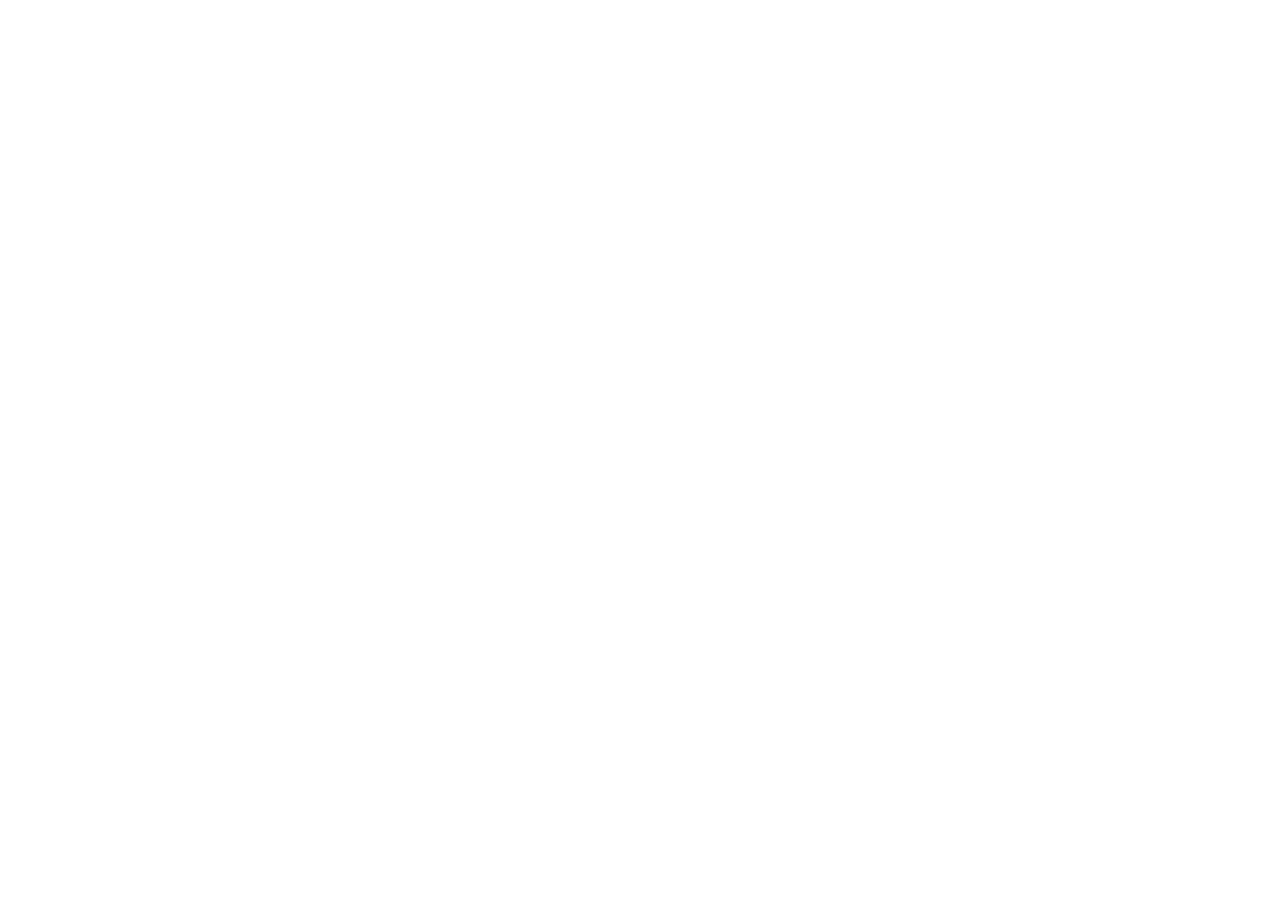
==== try.html @ 8e42737f "2" ====
<!DOCTYPE html>
<html>
<head>
  <meta charset="utf-8">
  <title>JS Bin</title>
  <script src="//at.alicdn.com/t/font_1065726_lqnlx30yia.js"></script>
  <style type="text/css">
    .icon {
       width: 1em; height: 1em;
       vertical-align: -0.15em;
       fill: currentColor;
       overflow: hidden;
    }
</style>
</head>
<body>
  <span></span>
  <svg class="icon" aria-hidden="true">
    <use xlink:href="#icon-github"></use>
 </svg>
</body>
</html>
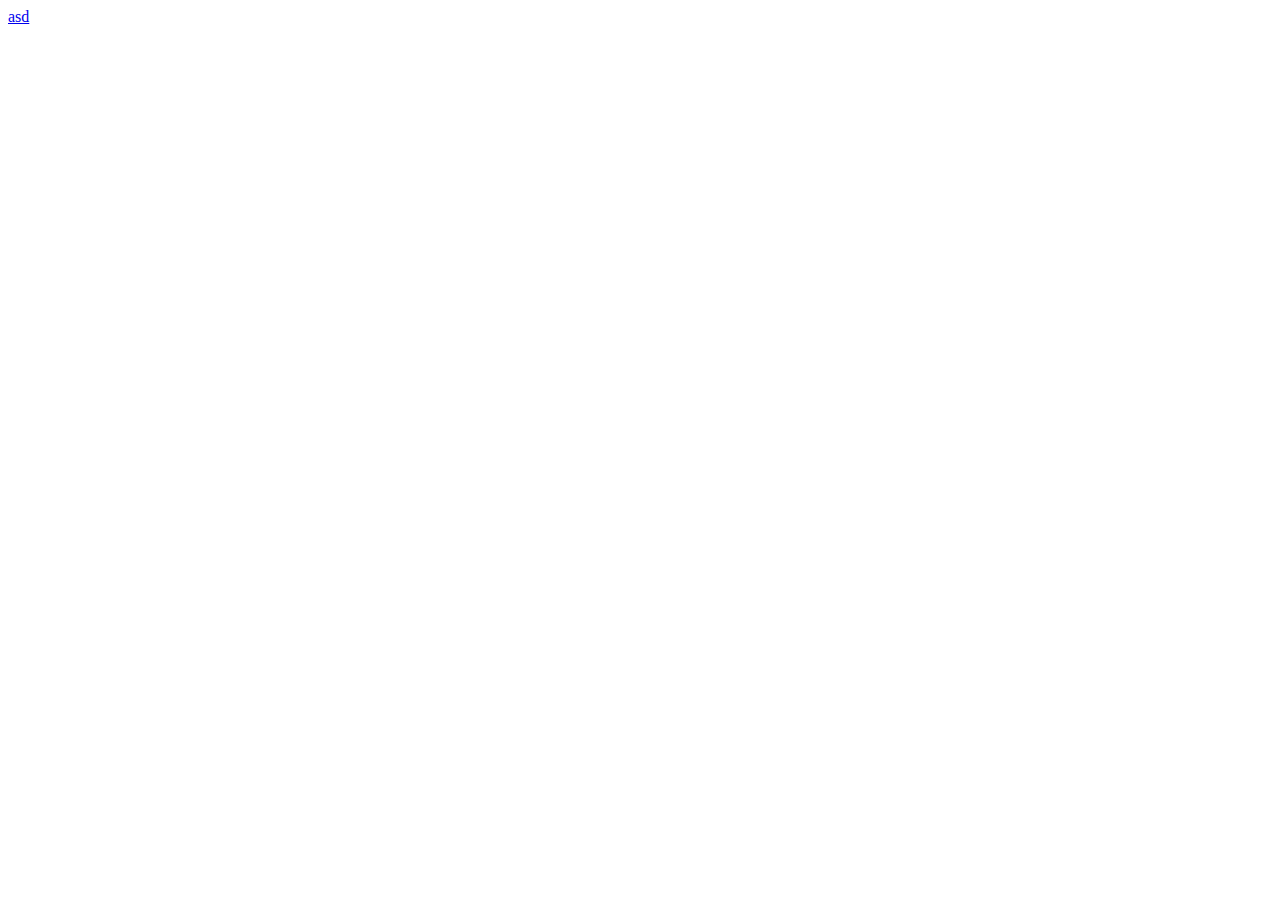
==== commit c0fc886d: "3" ====
--- a/try.html
+++ b/try.html
@@ -2,21 +2,11 @@
 <html>
 <head>
   <meta charset="utf-8">
+  <meta name="viewport" content="width=device-width">
   <title>JS Bin</title>
-  <script src="//at.alicdn.com/t/font_1065726_lqnlx30yia.js"></script>
-  <style type="text/css">
-    .icon {
-       width: 1em; height: 1em;
-       vertical-align: -0.15em;
-       fill: currentColor;
-       overflow: hidden;
-    }
-</style>
 </head>
 <body>
-  <span></span>
-  <svg class="icon" aria-hidden="true">
-    <use xlink:href="#icon-github"></use>
- </svg>
+  <a href="javascript:alert(1);">asd</a>
+ <br><br>
 </body>
 </html>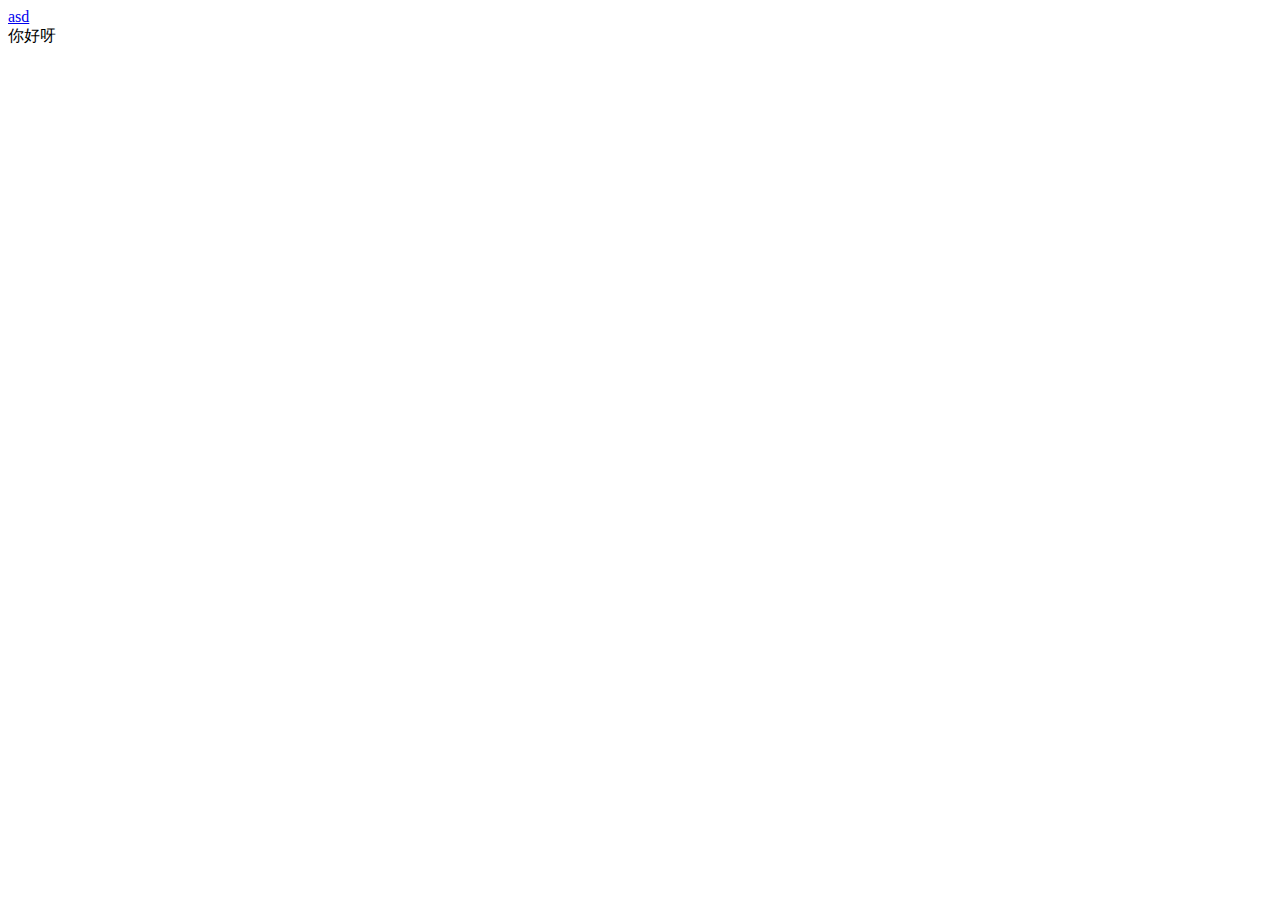
==== commit aeca3046: "try" ====
--- a/try.html
+++ b/try.html
@@ -7,6 +7,7 @@
 </head>
 <body>
   <a href="javascript:alert(1);">asd</a>
+  <div class="class">你好呀</div>
  <br><br>
 </body>
 </html>